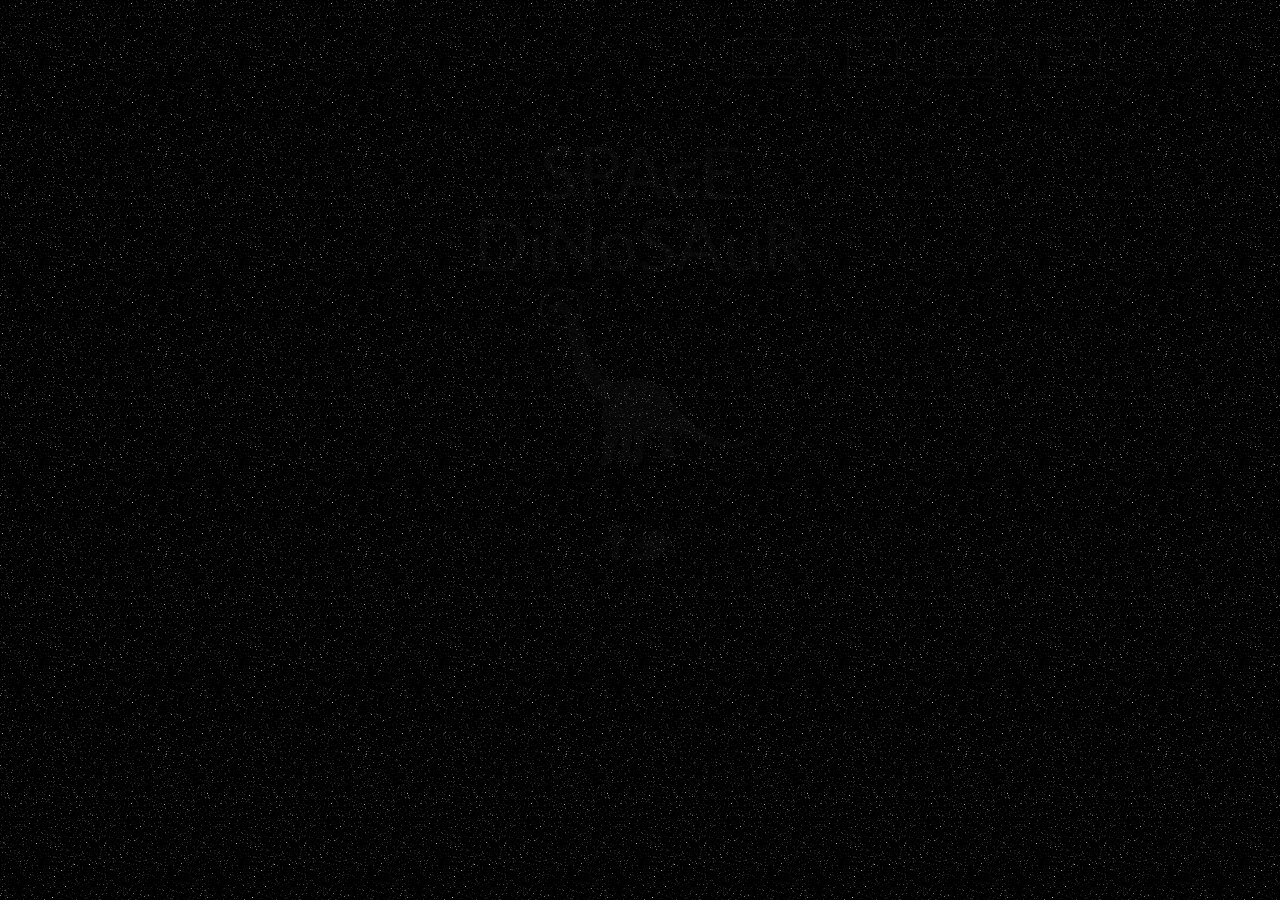
==== index.html @ 78a2be11 "2.10" ====
<!DOCTYPE html>
<html>
  <head>
    <link href='http://fonts.googleapis.com/css?family=Lato' rel='stylesheet' type='text/css'>
    <meta charset="utf-8" />
    <meta name="description" content="This is a boilerplate for building websites." />
    <title>SPAcE DiNoSAuR</title>

    <link rel="stylesheet" href="css/reset.css" type="text/css" />
    <link rel="stylesheet" href="css/style.css" type="text/css" />
  </head>

  <body>
    <div id="cover">
    </div>
      <div id="container">
       <header id="page-header">
           <div class="clear-fix">
              <div class="nav">
                <ul>
                  <li>
                    <a href="about.html">ABOUT</a>
                  </li>
                  <li>
                    <a href="music.html">MUSIC</a>
                  </li>
                  <li>
                    <a href="gigs.html">GIGS</a>
                  </li>
                  <li>
                    <a href="updates.html">UPDATES</a>
                  </li>
                </ul>
              </div>
            </div>
          </header>

          <main>
            <div class="content">
              <h1>SPAcE DiNoSAuR</h1>
              <img src="transparentdino.gif">
            </div>
          </main>
          <footer>
            <div id="social">
  						<a href="facebook.com"><img class="media" src="facebook.png"></a>
  						<a href="twitter.com"><img class="media" src="twitter.png"></a>
  					</div>
          </footer>
    </div>

  <script src="https://ajax.googleapis.com/ajax/libs/jquery/1.11.3/jquery.min.js"></script>
  <script src="index.js"></script>
  </body>
</html>
---- css/style.css ----
/*#fadeImage{
  background: white;
}*/

* {
  box-sizing: border-box;
  font-family: "Lato";


}
#cover{
  background-color: white;
  width: 100%;
}

#container{
  display: none;
  max-width: 960px;
  margin: auto;
}

body{
  background: url("space4.gif");
}

#page-header{
  border:0;
  box-sizing: border-box;
  clear: both;
  display: block;
  float: left;
  font-family: Lato;
  margin: auto;
  padding: 2% 0 2% 0;
  width: 100%;
}

.clearfix{
  clear: both;
}


.nav li{
  border: 2px white solid;
  display: inline-block;
  float: right;
  margin: 2%;
  padding: 1%;
}

.nav li:hover{
  background: white;
}

.nav li a:hover{
  color: black;
}

.nav li a{
  color: white;
  font-size: .75rem;
  list-style: none;
  text-decoration: none;
  width: 15%;
}

main{
  clear: both;
  display: block;
  margin: auto;
  /*position:relative;*/
  width: 100%;
}

.content{
  display: block;
  padding: 2% 25% 2% 25%;
  text-align: center;
  width: 100%;
}

.content h1{
  color: white;
  display: block;
  font-size: 4.5rem;
  margin: auto;
  text-align: center;
  width: 100%;
  }


footer{
  clear: both;
  display: block;
}

.media img{
  display: inline-block;
  margin-left: auto;
  margin-right: auto;
  }

  #social{
    padding-bottom: 30px;
    padding-top: 30px;
    text-align: center;
  }

@media (max-width: 670px){

  .nav li{
    float:none;
    width: 25%;
  }

  .nav ul{
    text-align: center;s
  }
}

@media (max-width: 532px){

  .nav li{
    display: block;
    float: none;
    width: 100%;
  }
  .content{
      padding:0;
      width: 100%;
  }

}
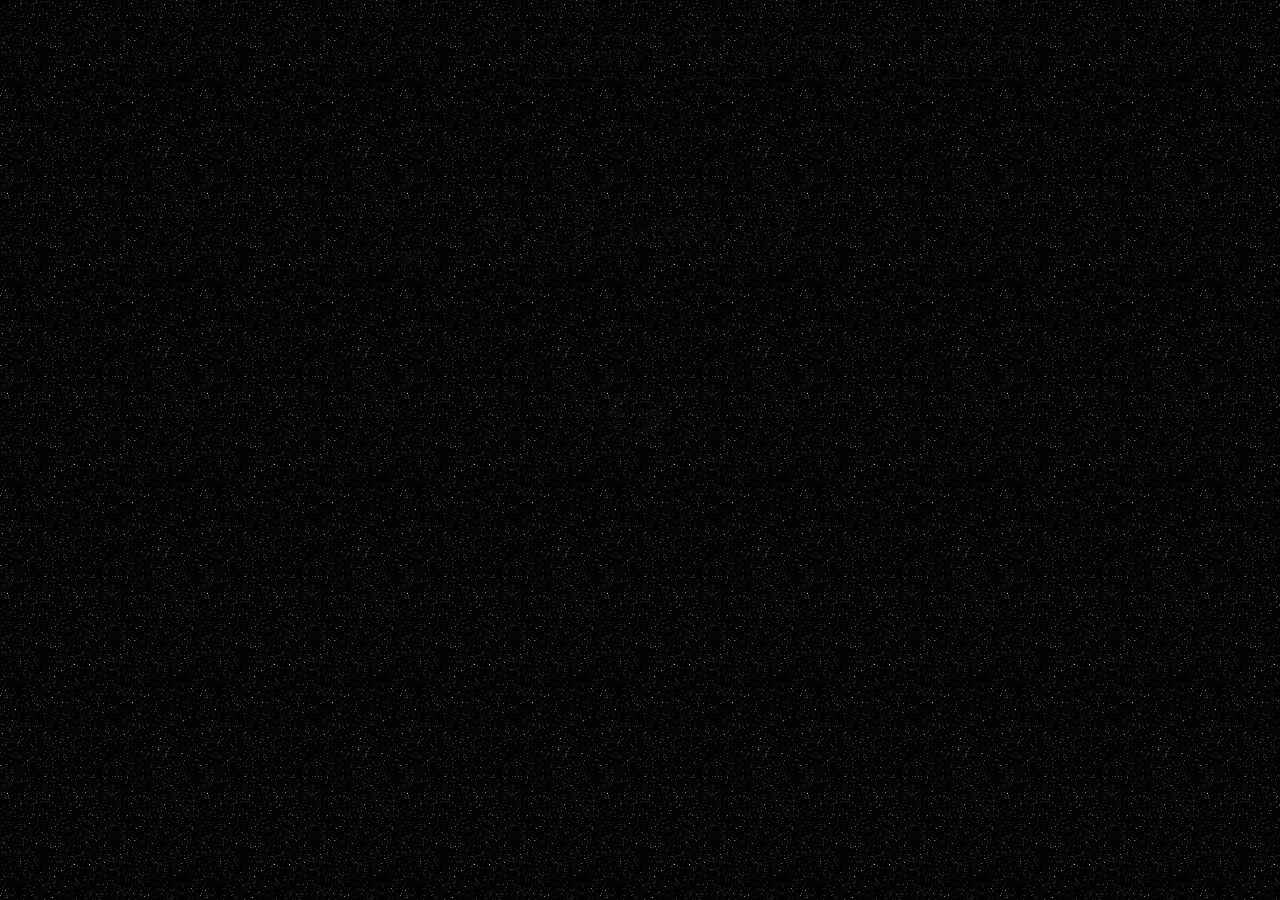
==== commit e79202e8: "Merge pull request #1 from LindsayTaylor/first-draft" ====
--- a/index.html
+++ b/index.html
@@ -1,7 +1,6 @@
 <!DOCTYPE html>
 <html>
   <head>
-    <link href='http://fonts.googleapis.com/css?family=Lato' rel='stylesheet' type='text/css'>
     <meta charset="utf-8" />
     <meta name="description" content="This is a boilerplate for building websites." />
     <title>SPAcE DiNoSAuR</title>
@@ -11,8 +10,7 @@
   </head>
 
   <body>
-    <div id="cover">
-    </div>
+    <div id="fadeImage">
       <div id="container">
        <header id="page-header">
            <div class="clear-fix">
@@ -25,7 +23,7 @@
                     <a href="music.html">MUSIC</a>
                   </li>
                   <li>
-                    <a href="gigs.html">GIGS</a>
+                    <a href="GIGS.html">GIGS</a>
                   </li>
                   <li>
                     <a href="updates.html">UPDATES</a>
@@ -38,7 +36,7 @@
           <main>
             <div class="content">
               <h1>SPAcE DiNoSAuR</h1>
-              <img src="transparentdino.gif">
+              <img src="http://placehold.it/450x700">
             </div>
           </main>
           <footer>
@@ -47,6 +45,7 @@
   						<a href="twitter.com"><img class="media" src="twitter.png"></a>
   					</div>
           </footer>
+      </div>
     </div>
 
   <script src="https://ajax.googleapis.com/ajax/libs/jquery/1.11.3/jquery.min.js"></script>
--- a/css/style.css
+++ b/css/style.css
@@ -3,16 +3,6 @@
   background: white;
 }*/
 
-* {
-  box-sizing: border-box;
-  font-family: "Lato";
-
-
-}
-#cover{
-  background-color: white;
-  width: 100%;
-}
 
 #container{
   display: none;
@@ -30,9 +20,8 @@
   clear: both;
   display: block;
   float: left;
-  font-family: Lato;
   margin: auto;
-  padding: 2% 0 2% 0;
+  padding: 2% 8% 2% 8%;
   width: 100%;
 }
 
@@ -59,13 +48,14 @@
 
 .nav li a{
   color: white;
-  font-size: .75rem;
+  font-size: 24px;
   list-style: none;
   text-decoration: none;
   width: 15%;
 }
 
 main{
+  box-sizing: border-box;
   clear: both;
   display: block;
   margin: auto;
@@ -74,19 +64,14 @@
 }
 
 .content{
-  display: block;
-  padding: 2% 25% 2% 25%;
-  text-align: center;
-  width: 100%;
+  padding: 10% 25% 10% 25%;
+  width: 50%;
 }
 
 .content h1{
   color: white;
-  display: block;
-  font-size: 4.5rem;
-  margin: auto;
+  font-size: 42px;
   text-align: center;
-  width: 100%;
   }
 
 
@@ -94,11 +79,10 @@
   clear: both;
   display: block;
 }
-
-.media img{
-  display: inline-block;
-  margin-left: auto;
-  margin-right: auto;
+  .media img{
+    display: inline-block;
+    margin-left: auto;
+    margin-right: auto;
   }
 
   #social{
@@ -106,29 +90,3 @@
     padding-top: 30px;
     text-align: center;
   }
-
-@media (max-width: 670px){
-
-  .nav li{
-    float:none;
-    width: 25%;
-  }
-
-  .nav ul{
-    text-align: center;s
-  }
-}
-
-@media (max-width: 532px){
-
-  .nav li{
-    display: block;
-    float: none;
-    width: 100%;
-  }
-  .content{
-      padding:0;
-      width: 100%;
-  }
-
-}
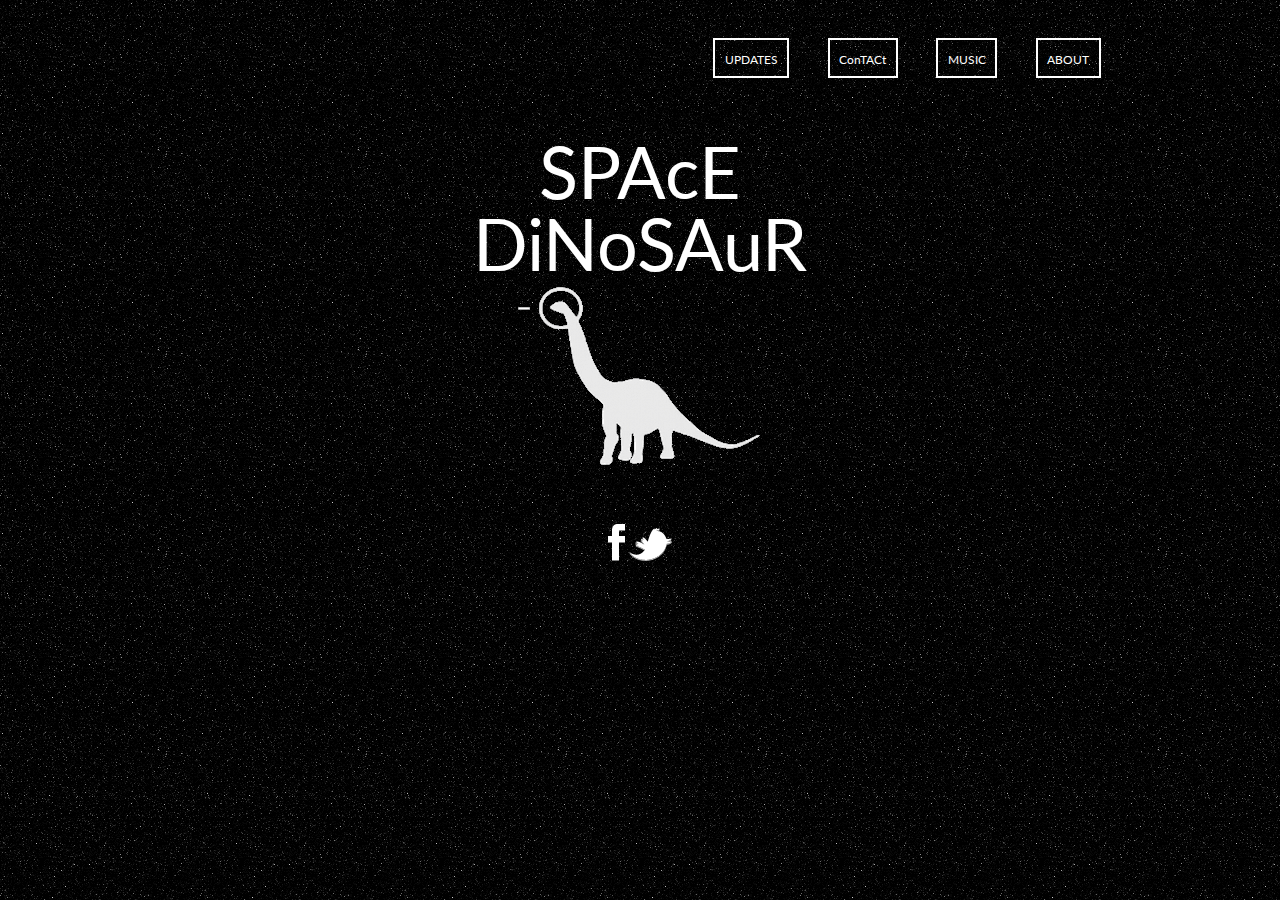
==== commit 0956d908: "4.1" ====
--- a/index.html
+++ b/index.html
@@ -1,6 +1,7 @@
 <!DOCTYPE html>
 <html>
   <head>
+    <link href='http://fonts.googleapis.com/css?family=Lato' rel='stylesheet' type='text/css'>
     <meta charset="utf-8" />
     <meta name="description" content="This is a boilerplate for building websites." />
     <title>SPAcE DiNoSAuR</title>
@@ -10,7 +11,8 @@
   </head>
 
   <body>
-    <div id="fadeImage">
+    <div id="cover">
+    </div>
       <div id="container">
        <header id="page-header">
            <div class="clear-fix">
@@ -23,7 +25,7 @@
                     <a href="music.html">MUSIC</a>
                   </li>
                   <li>
-                    <a href="GIGS.html">GIGS</a>
+                    <a href="contact.html">ConTACt</a>
                   </li>
                   <li>
                     <a href="updates.html">UPDATES</a>
@@ -36,7 +38,7 @@
           <main>
             <div class="content">
               <h1>SPAcE DiNoSAuR</h1>
-              <img src="http://placehold.it/450x700">
+              <img src="transparentdino.gif">
             </div>
           </main>
           <footer>
@@ -45,7 +47,6 @@
   						<a href="twitter.com"><img class="media" src="twitter.png"></a>
   					</div>
           </footer>
-      </div>
     </div>
 
   <script src="https://ajax.googleapis.com/ajax/libs/jquery/1.11.3/jquery.min.js"></script>
--- a/css/style.css
+++ b/css/style.css
@@ -3,6 +3,16 @@
   background: white;
 }*/
 
+* {
+  box-sizing: border-box;
+  font-family: "Lato";
+
+
+}
+#cover{
+  background-color: white;
+  max-width: 960px;
+}
 
 #container{
   display: none;
@@ -20,8 +30,9 @@
   clear: both;
   display: block;
   float: left;
+  font-family: Lato;
   margin: auto;
-  padding: 2% 8% 2% 8%;
+  padding: 2% 0 2% 0;
   width: 100%;
 }
 
@@ -48,14 +59,13 @@
 
 .nav li a{
   color: white;
-  font-size: 24px;
+  font-size: .75rem;
   list-style: none;
   text-decoration: none;
   width: 15%;
 }
 
 main{
-  box-sizing: border-box;
   clear: both;
   display: block;
   margin: auto;
@@ -64,14 +74,19 @@
 }
 
 .content{
-  padding: 10% 25% 10% 25%;
-  width: 50%;
+  display: block;
+  padding: 2% 25% 2% 25%;
+  text-align: center;
+  width: 100%;
 }
 
 .content h1{
   color: white;
-  font-size: 42px;
+  display: block;
+  font-size: 4.5rem;
+  margin: auto;
   text-align: center;
+  width: 100%;
   }
 
 
@@ -79,10 +94,11 @@
   clear: both;
   display: block;
 }
-  .media img{
-    display: inline-block;
-    margin-left: auto;
-    margin-right: auto;
+
+.media img{
+  display: inline-block;
+  margin-left: auto;
+  margin-right: auto;
   }
 
   #social{
@@ -90,3 +106,29 @@
     padding-top: 30px;
     text-align: center;
   }
+
+@media (max-width: 670px){
+
+  .nav li{
+    float:none;
+    width: 25%;
+  }
+
+  .nav ul{
+    text-align: center;s
+  }
+}
+
+@media (max-width: 532px){
+
+  .nav li{
+    display: block;
+    float: none;
+    width: 100%;
+  }
+  .content{
+      padding:0;
+      width: 100%;
+  }
+
+}
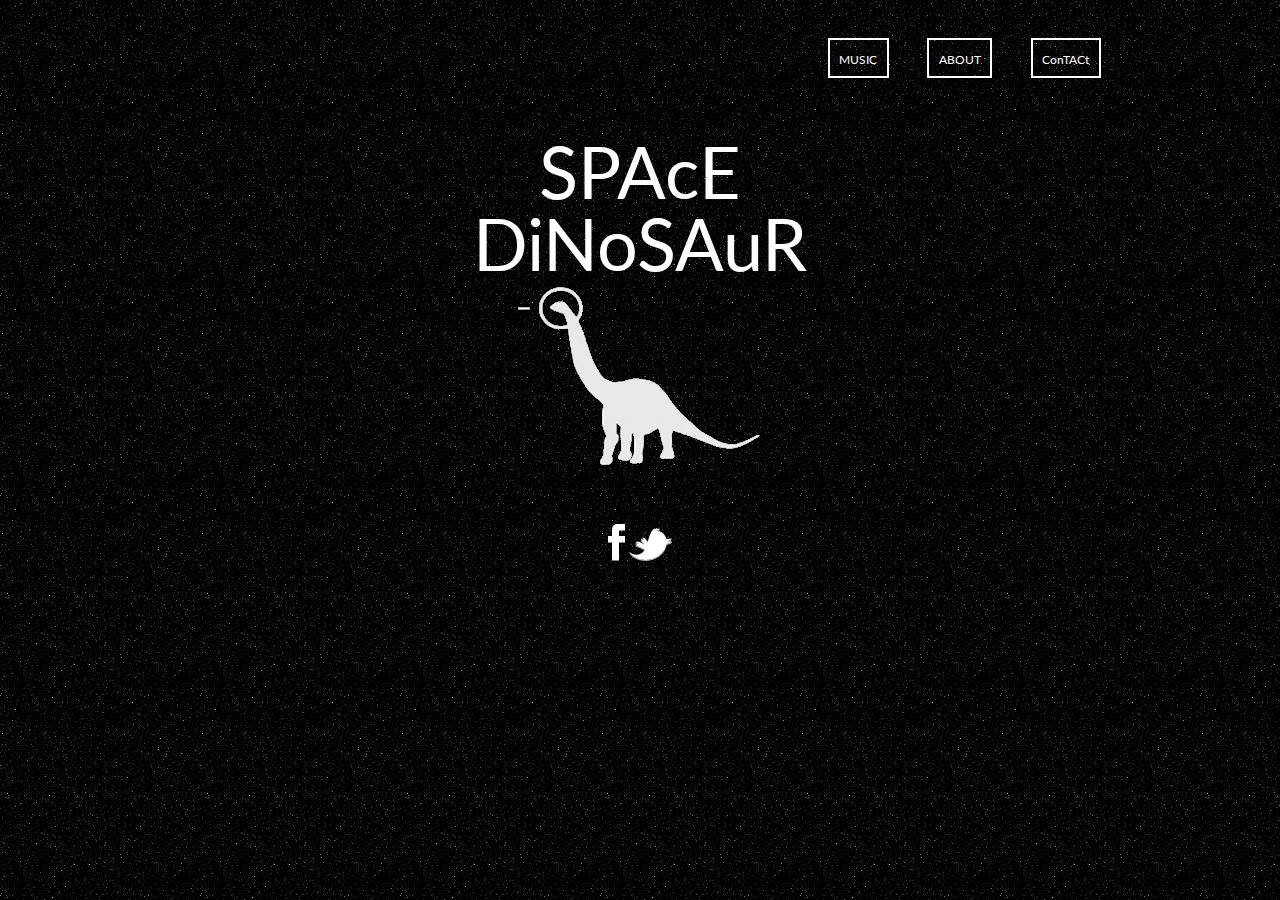
==== commit 92450c21: "Final 1.5" ====
--- a/index.html
+++ b/index.html
@@ -19,16 +19,13 @@
               <div class="nav">
                 <ul>
                   <li>
+                    <a href="contact.html">ConTACt</a>
+                  </li>
+                  <li>
                     <a href="about.html">ABOUT</a>
                   </li>
                   <li>
                     <a href="music.html">MUSIC</a>
-                  </li>
-                  <li>
-                    <a href="contact.html">ConTACt</a>
-                  </li>
-                  <li>
-                    <a href="updates.html">UPDATES</a>
                   </li>
                 </ul>
               </div>
@@ -37,8 +34,11 @@
 
           <main>
             <div class="content">
-              <h1>SPAcE DiNoSAuR</h1>
-              <img src="transparentdino.gif">
+              <h1 id="noColor" class="paused">SPAcE DiNoSAuR</h1>
+              <img id ="dinoA" src="transparentdino.gif">
+            </div>
+            <div class="soundCloud">
+              <iframe id="dino" width="100%" height="300" scrolling="no" frameborder="no" src="https://w.soundcloud.com/player/?url=https%3A//api.soundcloud.com/tracks/204812912&amp;auto_play=false&amp;hide_related=false&amp;show_comments=true&amp;show_user=true&amp;show_reposts=false&amp;visual=true"></iframe>
             </div>
           </main>
           <footer>
@@ -49,6 +49,7 @@
           </footer>
     </div>
 
+  <script src="https://w.soundcloud.com/player/api.js"></script>
   <script src="https://ajax.googleapis.com/ajax/libs/jquery/1.11.3/jquery.min.js"></script>
   <script src="index.js"></script>
   </body>
--- a/css/style.css
+++ b/css/style.css
@@ -73,11 +73,16 @@
   width: 100%;
 }
 
+
 .content{
   display: block;
   padding: 2% 25% 2% 25%;
   text-align: center;
   width: 100%;
+}
+
+.content:hover{
+  cursor: pointer;
 }
 
 .content h1{
@@ -89,6 +94,14 @@
   width: 100%;
   }
 
+  .red{
+    color:red;
+  }
+
+
+.soundCloud{
+  display: none;
+}
 
 footer{
   clear: both;
@@ -106,6 +119,41 @@
     padding-top: 30px;
     text-align: center;
   }
+
+#noColor {color: white}
+@-webkit-keyframes colorChange {
+     0% {color: white;}
+     20% {color: rgb(255,20,147);}
+     40% {color: rgb(50,205,50);}
+     60% {color: rgb(0,255,255);}
+     80% {color: rgb(255,128,0);}      100% {color: white;}
+
+}
+@-moz-keyframes colorChange {
+  0% {color: white;}
+  20% {color: rgb(255,20,147);}
+  40% {color: rgb(50,205,50);}
+  60% {color: rgb(0,255,255);}
+  80% {color: rgb(255,128,0);}
+  100% {color: white;}
+
+}
+
+#noColor {
+    -webkit-animation-name: colorChange 5s infinite;
+    animation: colorChange 5s infinite;
+}
+
+#noColor.paused{
+    -webkit-animation-play-state:paused;
+    -moz-animation-play-state:paused;
+    -o-animation-play-state:paused;
+    animation-play-state:paused;
+}
+
+
+
+
 
 @media (max-width: 670px){
 
